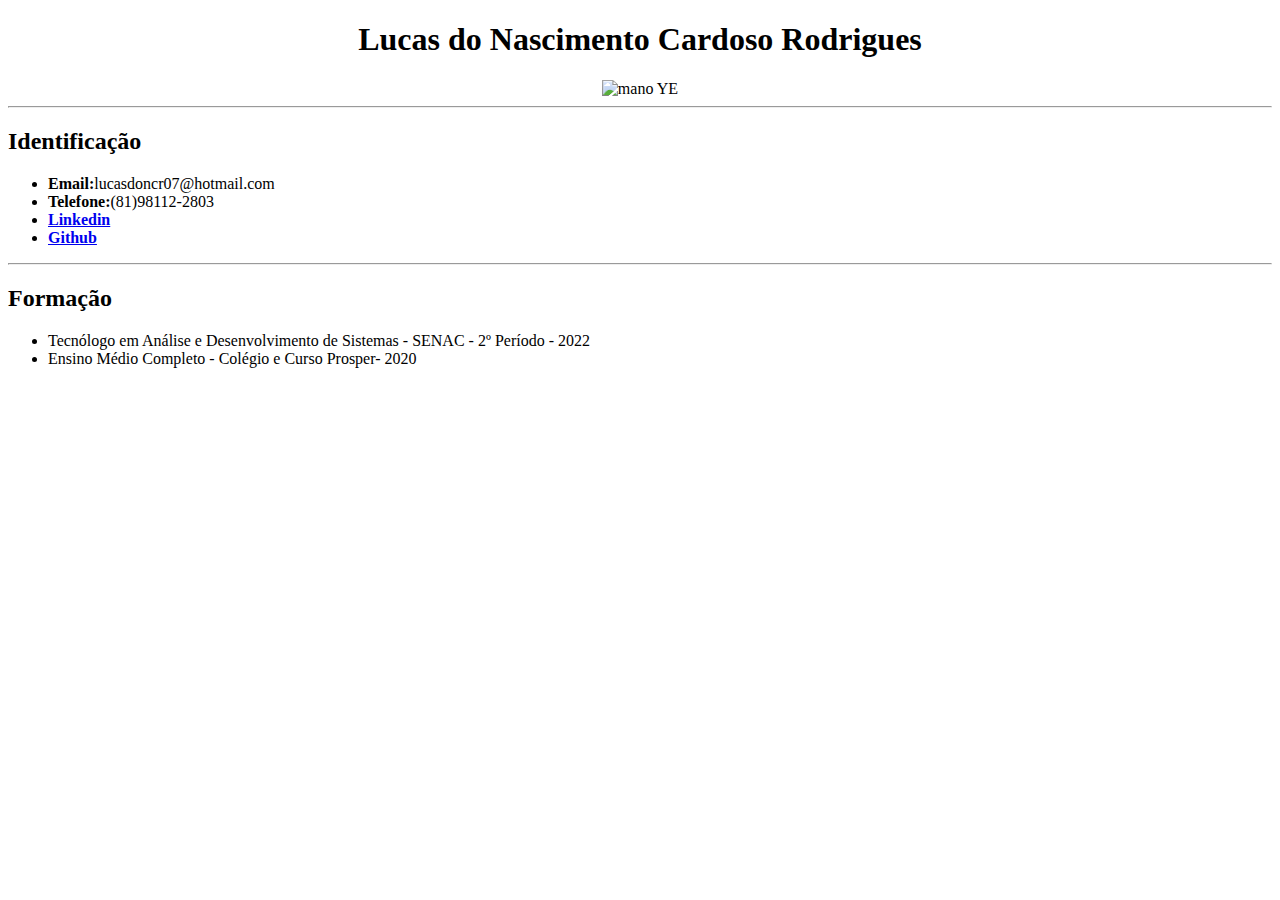
==== Aula 02/currículoLucas.html @ 7ac25fd3 "Update currículoLucas.html" ====
<!DOCTYPE html>
<html lang="pt-br">
<head>
    <meta charset="UTF-8">
    <meta http-equiv="X-UA-Compatible" content="IE=edge">
    <meta name="viewport" content="width=device-width, initial-scale=1.0">
    <title>Currículo Lucas do Nascimento</title>
    <link rel="icon" type="image/x-icon" href="img/icons8-menu-lateral-50.png">
</head>
<body>
    <div id="Apresentacao">
        <center>
            <h1> Lucas do Nascimento Cardoso Rodrigues</h1>
            <img src="img/ye.jpg" alt="mano YE" width="275" height="183">
            <hr>
        </center>
    </div>
    <div id="Identificacao">
        <h2>Identificação</h2>
        <ul>
            <li><b>Email:</b>lucasdoncr07@hotmail.com</li>
            <li><b>Telefone:</b>(81)98112-2803</li>
            <li><a href="https://www.linkedin.com/in/lucas-do-nascimento-476b01231/" target="_blank"><b>Linkedin</b></a>
            <li><a href="https://github.com/Balthord" target="_blank"><b>Github</b></a>
        </ul>
        <hr>
    </div>
    <div id="Formacao">
        <h2>Formação</h2>
        <ul>
            <li>Tecnólogo em Análise e Desenvolvimento de Sistemas - SENAC - 2º Período - 2022</li>
            <li>Ensino Médio Completo - Colégio e Curso Prosper- 2020</li>
        </ul>
    </div>
</body>
</html>
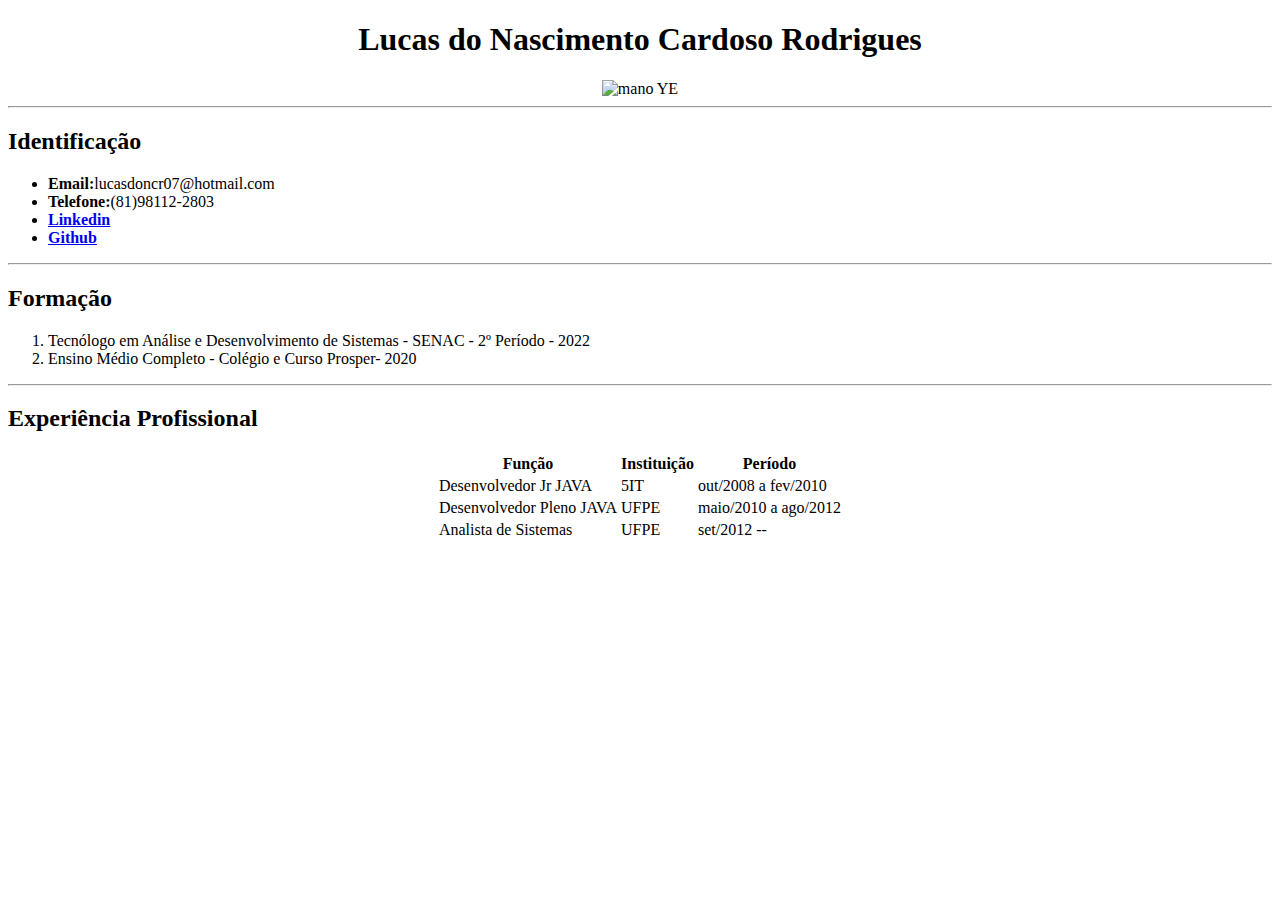
==== commit 6ebf37ec: "Aula 02-Tabelas" ====
--- a/Aula 02/currículoLucas.html
+++ b/Aula 02/currículoLucas.html
@@ -27,10 +27,38 @@
     </div>
     <div id="Formacao">
         <h2>Formação</h2>
-        <ul>
+        <ol>
             <li>Tecnólogo em Análise e Desenvolvimento de Sistemas - SENAC - 2º Período - 2022</li>
             <li>Ensino Médio Completo - Colégio e Curso Prosper- 2020</li>
-        </ul>
+        </ol>
+    </div>
+    <hr>
+    <div id="Experiencia Profissional">
+        <h2>Experiência Profissional</h2>
+        <center>
+            <table>
+                <tr>
+                    <th>Função</th>
+                    <th>Instituição</th>
+                    <th>Período</th>
+                </tr>
+                <tr>
+                    <td>Desenvolvedor Jr JAVA</td>
+                    <td>5IT</td>
+                    <td>out/2008 a fev/2010</td>
+                </tr>
+                <tr>
+                    <td>Desenvolvedor Pleno JAVA</td>
+                    <td>UFPE</td>
+                    <td>maio/2010 a ago/2012</td>
+                </tr>
+                <tr>
+                    <td>Analista de Sistemas</td>
+                    <td>UFPE</td>
+                    <td>set/2012 --</td>
+                </tr>
+            </table>
+        </center>
     </div>
 </body>
 </html>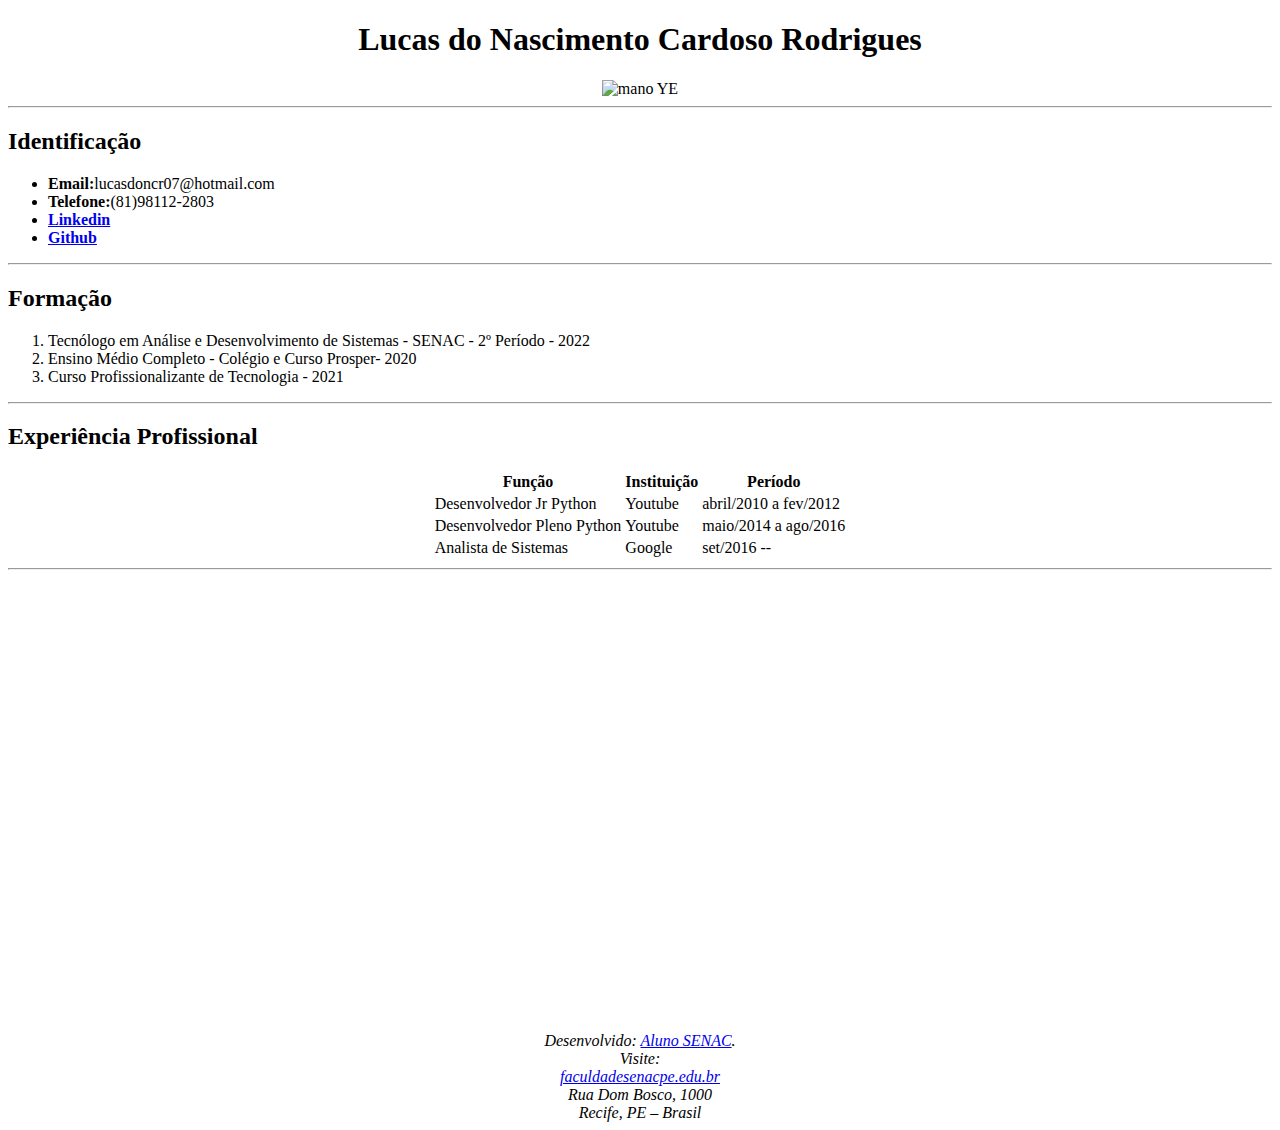
==== commit afd511a1: "Aula 02 - final - curriculo" ====
--- a/Aula 02/currículoLucas.html
+++ b/Aula 02/currículoLucas.html
@@ -11,7 +11,7 @@
     <div id="Apresentacao">
         <center>
             <h1> Lucas do Nascimento Cardoso Rodrigues</h1>
-            <img src="img/ye.jpg" alt="mano YE" width="275" height="183">
+            <img src="img/perfil 4.jpg" alt="mano YE" width="200" height="200">
             <hr>
         </center>
     </div>
@@ -30,6 +30,7 @@
         <ol>
             <li>Tecnólogo em Análise e Desenvolvimento de Sistemas - SENAC - 2º Período - 2022</li>
             <li>Ensino Médio Completo - Colégio e Curso Prosper- 2020</li>
+            <li>Curso Profissionalizante de Tecnologia - 2021</li>
         </ol>
     </div>
     <hr>
@@ -43,22 +44,36 @@
                     <th>Período</th>
                 </tr>
                 <tr>
-                    <td>Desenvolvedor Jr JAVA</td>
-                    <td>5IT</td>
-                    <td>out/2008 a fev/2010</td>
+                    <td>Desenvolvedor Jr Python</td>
+                    <td>Youtube</td>
+                    <td>abril/2010 a fev/2012</td>
                 </tr>
                 <tr>
-                    <td>Desenvolvedor Pleno JAVA</td>
-                    <td>UFPE</td>
-                    <td>maio/2010 a ago/2012</td>
+                    <td>Desenvolvedor Pleno Python</td>
+                    <td>Youtube</td>
+                    <td>maio/2014 a ago/2016</td>
                 </tr>
                 <tr>
                     <td>Analista de Sistemas</td>
-                    <td>UFPE</td>
-                    <td>set/2012 --</td>
+                    <td>Google</td>
+                    <td>set/2016 --</td>
                 </tr>
             </table>
         </center>
     </div>
+    <hr>
+    
+    <div id="mapaEnd">
+        <center>
+        <iframe src="https://www.google.com/maps/embed?pb=!1m18!1m12!1m3!1d3950.479280216807!2d-34.88741928480113!3d-8.052494494201898!2m3!1f0!2f0!3f0!3m2!1i1024!2i768!4f13.1!3m3!1m2!1s0x7ab1997eb26b1bb%3A0x38559aaa17ddef7c!2sFaculdade%20Senac%20Pernambuco!5e0!3m2!1spt-BR!2sbr!4v1662042852702!5m2!1spt-BR!2sbr" width="600" height="450" style="border:0;" allowfullscreen="" loading="lazy" referrerpolicy="no-referrer-when-downgrade"></iframe>
+        <address>
+            Desenvolvido: <a href="lucasncrodrigues@fac.pe.senac.br" target="_blank">Aluno
+            SENAC</a>.<br>
+            Visite:<br> <a href=“https://faculdadesenacpe.edu.br/” target="_blank">
+            faculdadesenacpe.edu.br </a><br>
+            Rua Dom Bosco, 1000<br> Recife, PE – Brasil
+        </address>
+    </center>
+    </div>
 </body>
 </html>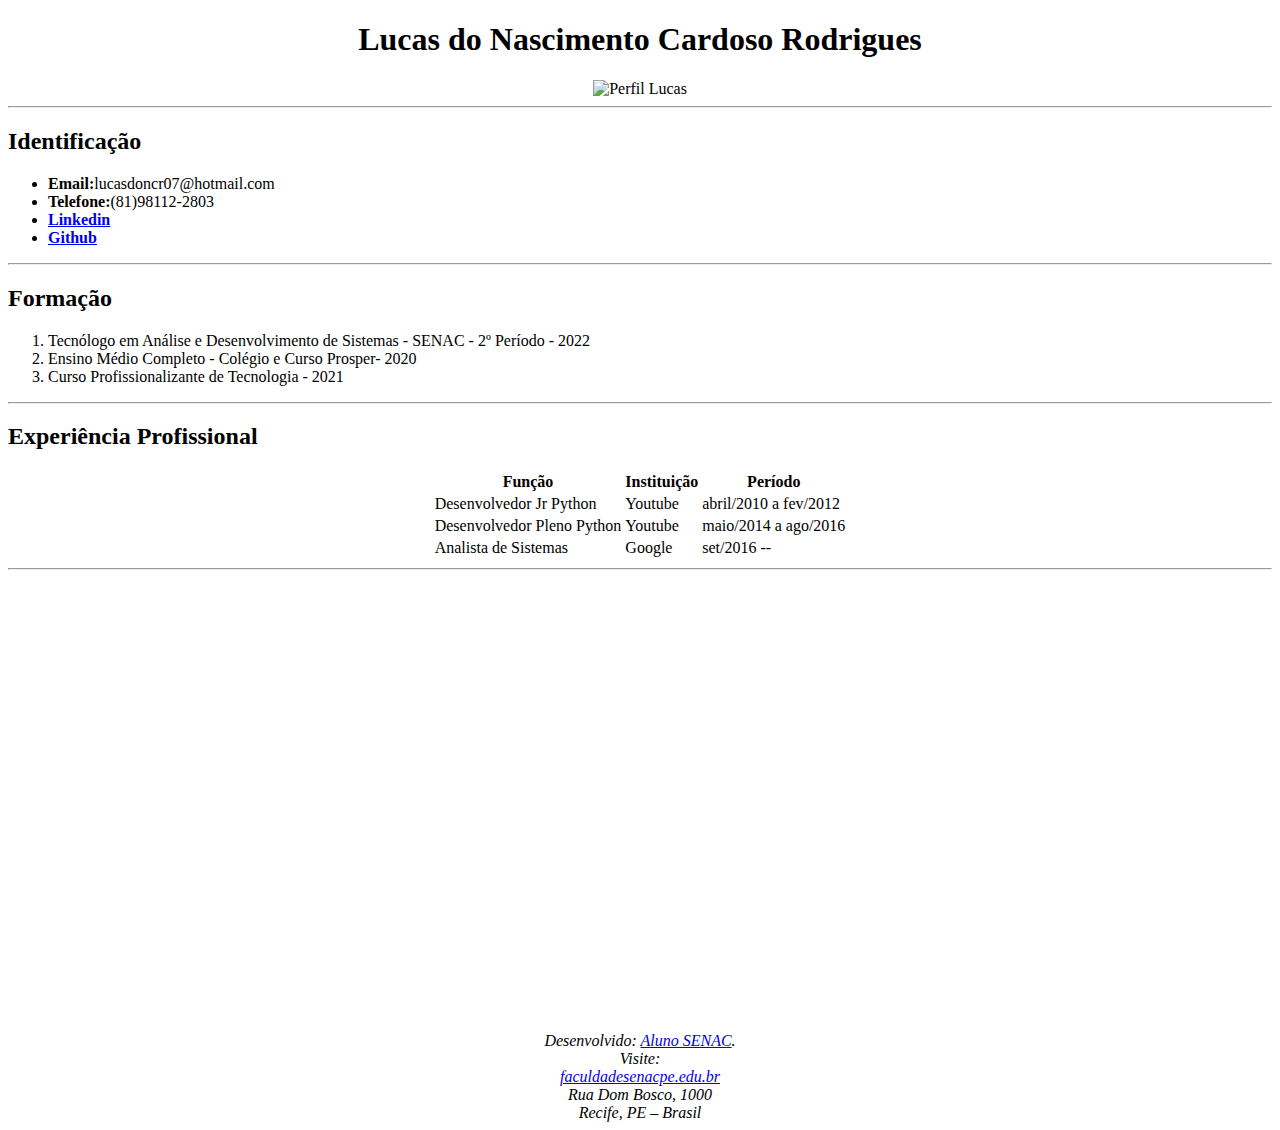
==== commit 33f84219: "Currículo final 2" ====
--- a/Aula 02/currículoLucas.html
+++ b/Aula 02/currículoLucas.html
@@ -11,7 +11,7 @@
     <div id="Apresentacao">
         <center>
             <h1> Lucas do Nascimento Cardoso Rodrigues</h1>
-            <img src="img/perfil 4.jpg" alt="mano YE" width="200" height="200">
+            <img src="img/perfil 4.jpg" alt="Perfil Lucas" width="200" height="200">
             <hr>
         </center>
     </div>
